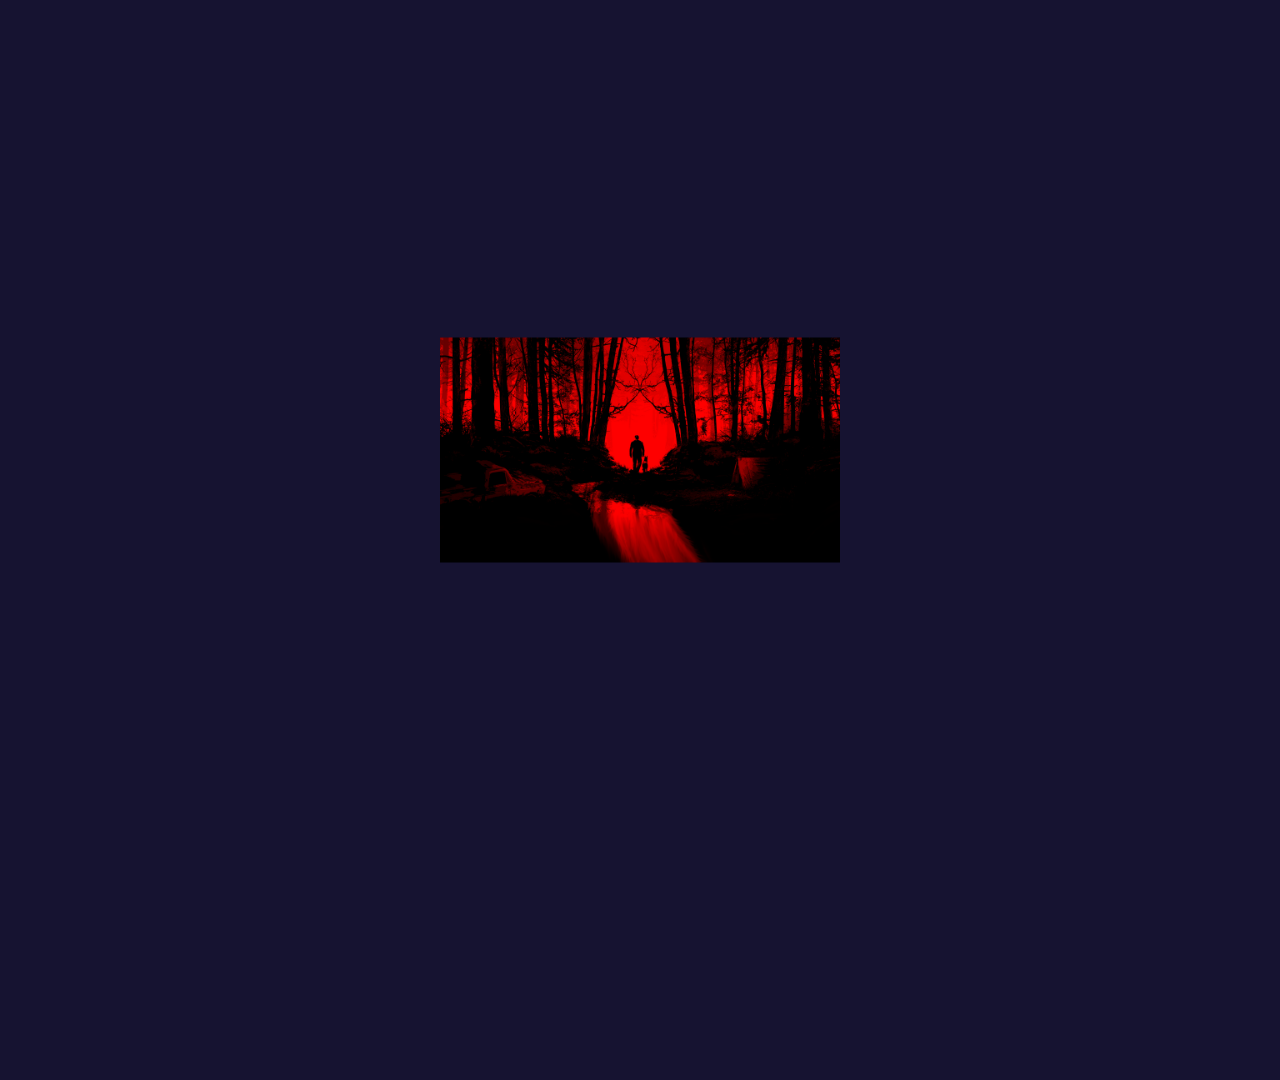
==== Cache/index.html @ d5804ce9 "App Cache" ====
<!DOCTYPE html>
<html lang="en">
<head>
    <meta charset="UTF-8">
    <meta name="viewport" content="width=device-width, initial-scale=1.0">
    <title>App Cache</title>
    <link rel="stylesheet" href="style.css">
    <script src="https://cdnjs.cloudflare.com/ajax/libs/jquery/3.6.4/jquery.min.js"></script>
    <script>
        if ('serviceWorker' in navigator) {
            navigator.serviceWorker.register('/service-worker.js')
            .then(function(registration) {
                console.log('Service Worker zarejestrowany zasięg:', registration.scope);
            })
            .catch(function(error) {
                console.log('Błąd rejestracji Service Workera:', error);
            });
        }
    </script>
</head>
<body>
    <img src="thumb-1920-1079747.png" alt="pepoza" width="400px">
    <script src="script.js"></script>
</body>
</html>
---- Cache/style.css ----
html{
    background-color: rgb(22, 19, 49);
    background-blend-mode:lighten;
    background-attachment: fixed;
    /*background-color: rgb(5, 2, 19);*/
    overflow-x: hidden;
    scroll-behavior: smooth;
    box-sizing: border-box;
    height: 120%;
    line-height: 1.5;
}
html, body{
    margin: 0px;
    min-height: 100%;
    color: rgb(231, 222, 193);
}
#container{
    position: relative;
    width: 100%;
    height: 100%;
}
img{
    position: absolute;
    left: 50%;
    top: 50%;
    transform: translate(-50%, -50%);
}
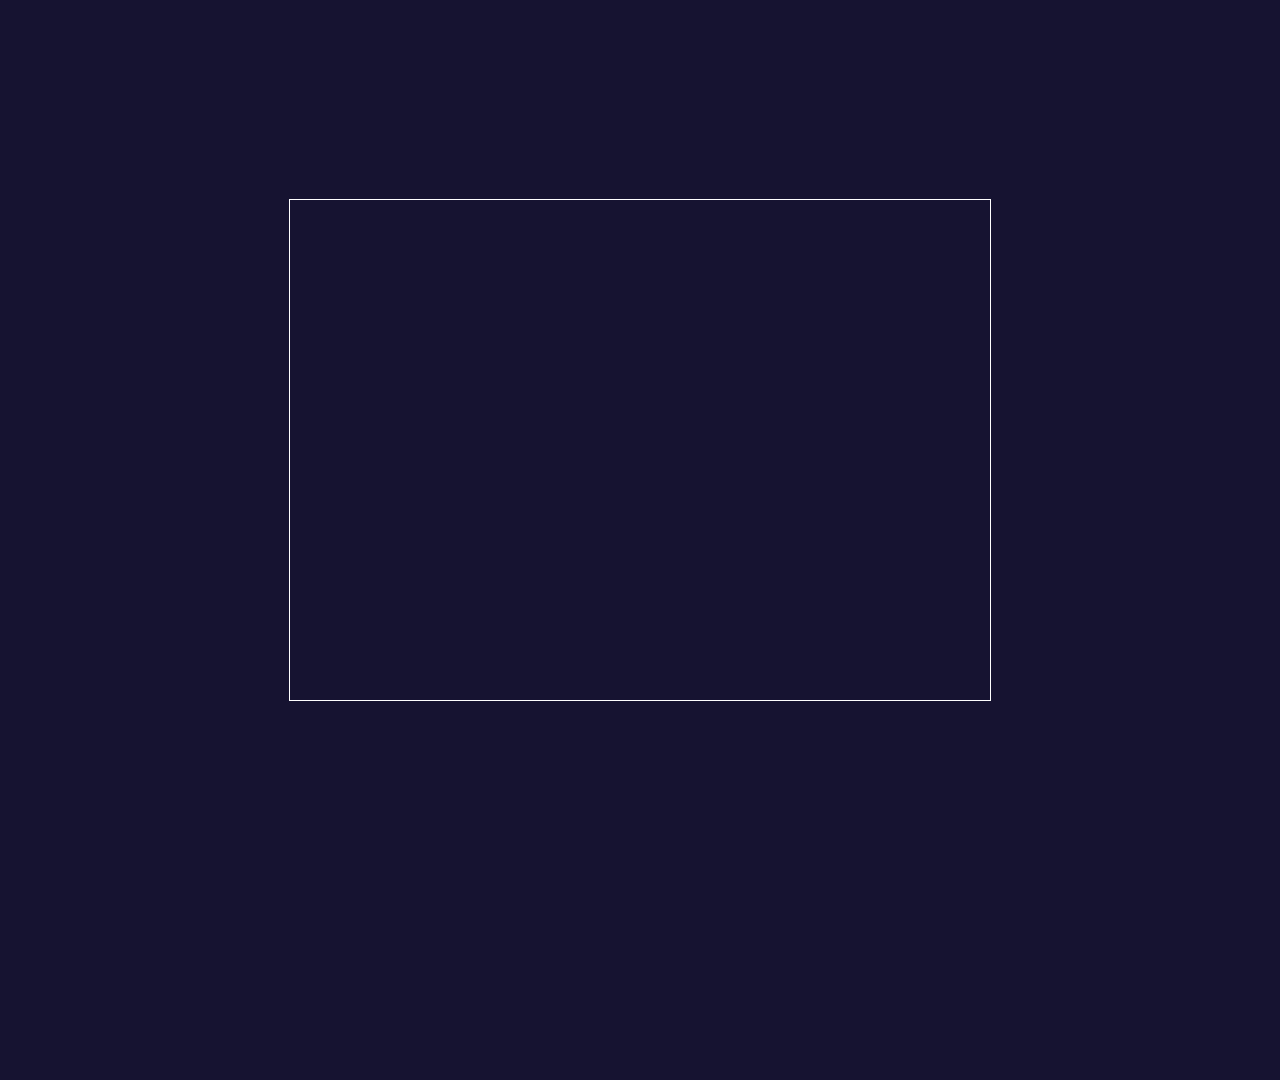
==== commit 553e6e0e: "canvas" ====
--- a/Cache/index.html
+++ b/Cache/index.html
@@ -19,7 +19,8 @@
     </script>
 </head>
 <body>
-    <img src="thumb-1920-1079747.png" alt="pepoza" width="400px">
+    <canvas id="canv" alt="pepoza" width="700px" height="500px"></canvas>
+    <div id="info"></div>
     <script src="script.js"></script>
 </body>
 </html>--- a/Cache/style.css
+++ b/Cache/style.css
@@ -19,9 +19,11 @@
     width: 100%;
     height: 100%;
 }
-img{
+canvas{
     position: absolute;
     left: 50%;
     top: 50%;
     transform: translate(-50%, -50%);
+    border: 1px solid white;
+    color: white;
 }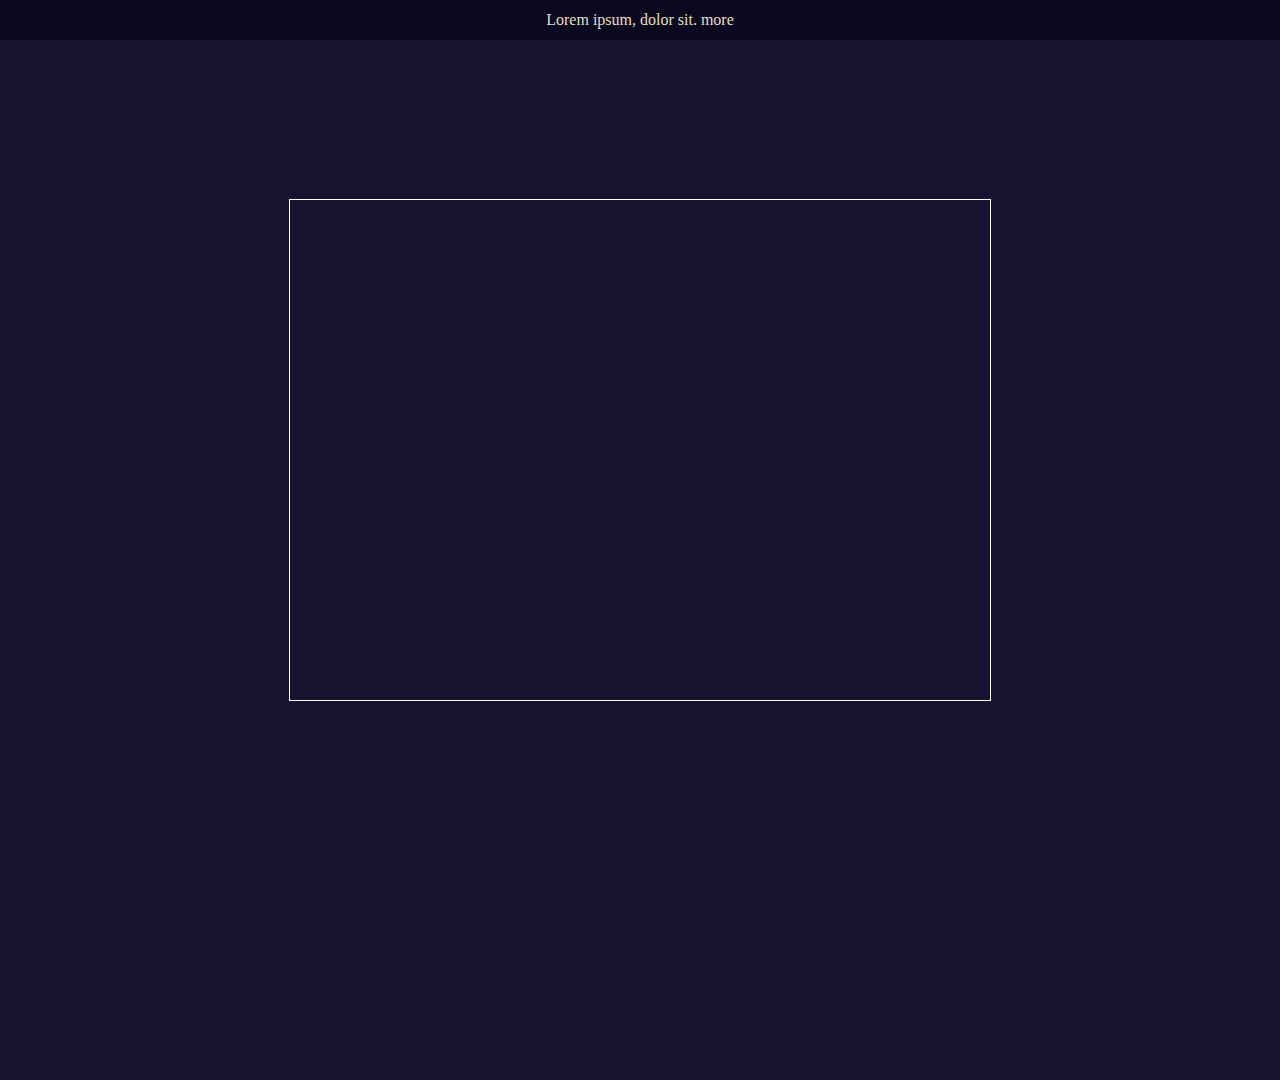
==== commit 7d200cd2: "dynamic header" ====
--- a/Cache/index.html
+++ b/Cache/index.html
@@ -19,6 +19,13 @@
     </script>
 </head>
 <body>
+    <header>Lorem ipsum, dolor sit. <span>more</span></header>
+    <div id="hide">
+        Lorem ipsum, dolor sit.
+        Lorem ipsum, dolor sit.
+        Lorem ipsum, dolor sit.
+        Lorem ipsum, dolor sit.
+    </div>
     <canvas id="canv" alt="pepoza" width="700px" height="500px"></canvas>
     <div id="info"></div>
     <script src="script.js"></script>
--- a/Cache/style.css
+++ b/Cache/style.css
@@ -19,6 +19,21 @@
     width: 100%;
     height: 100%;
 }
+header{
+    width: 100%;
+    height: 2em;
+    font-size: 1em;
+    padding-top: .5em;
+    background-color: rgb(10, 8, 31);
+    text-align: center;
+}
+#hide{
+    display: none;
+    padding: 10px;
+    width: 100%;
+    background-color: rgb(10, 8, 31);
+    text-align: center;
+}
 canvas{
     position: absolute;
     left: 50%;
